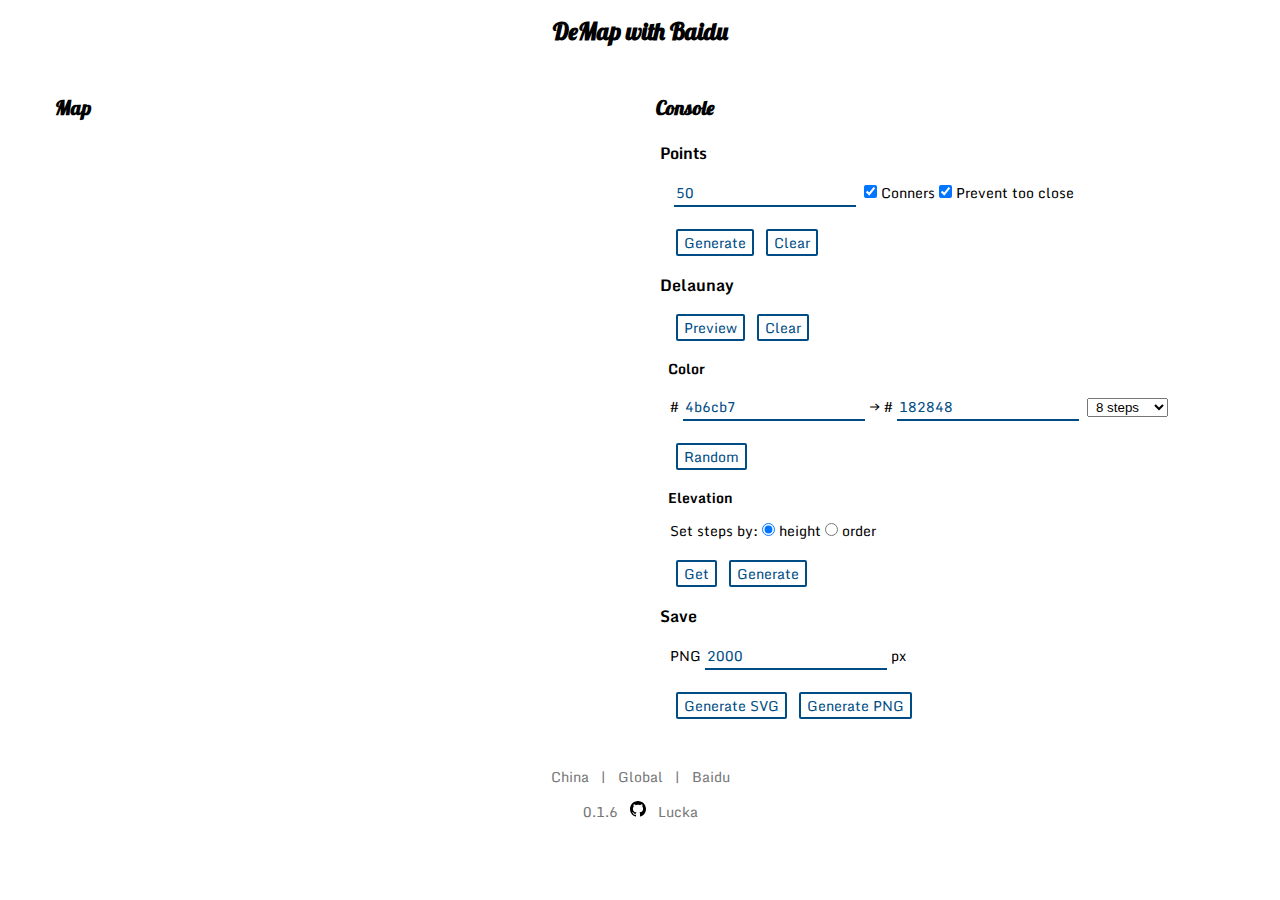
==== baidu/index.html @ 6d3d2cd4 "Upload BMap version" ====
<!DOCTYPE html>
<html>
    <meta charset="utf-8" />
    <head>
        <title>DeMap with Baidu</title>
        <meta name="viewport" content="width=device-width, initial-scale=0.8">
        <!--My Styles-->
        <link type="text/css" rel="stylesheet" href="../css/style.css">
        <link rel="stylesheet"
            href="https://fonts.googleapis.com/css?family=Monda|Lobster">
    </head>
    <body>
        <h1>DeMap with Baidu</h1>
        <div class="main-box">
            <div class="map-block">
                <h2>Map</h2>
                <div class="map-view" id="map"></div>
            </div>
            <div class="console-block">
                <h2>Console</h2>
                <h3 class="console-head">Points</h3>
                <div class="console-body">
                    <div class="console-row">
                        <input type="text" class="console-input" id="pointNumInput" value="50"></input>
                        <input type="checkbox" class="console-checkbox" id="isIncludingConners" checked>Conners</input>
                        <input type="checkbox" class="console-checkbox" id="isPreventTooClose" checked>Prevent too close</input>
                    </div>
                    <div class="console-row">
                        <button type="button" onclick="generatePoints()">Generate</button>
                        <button type="button" onclick="clearPoints()">Clear</button>
                    </div>
                </div>
                <h3 class="console-head">Delaunay</h3>
                <div class="console-body">
                    <div class="console-row">
                        <div id="delaunayCount"></div>
                        <button type="button" onclick="generateDelaunay()">Preview</button>
                        <button type="button" onclick="clearDelaunay()">Clear</button>
                    </div>
                    <h4 class="console-head">Color</h4>
                    <div class="console-row">
                        #<input type="text" class="console-input" id="colorStart" value="4b6cb7"></input>
                        →
                        #<input type="text" class="console-input" id="colorEnd" value="182848"></input>
                        <select class="console-select" id="colorStep">
                            <option value ="8">8 steps</option>
                            <option value ="16">16 steps</option>
                            <option value ="32">32 steps</option>
                            <option value ="0">Smooth</option>
                        </select>
                    </div>
                    <div class="console-row">
                        <button type="button" onclick="generateColor()">Random</button>
                    </div>
                    <h4 class="console-head">Elevation</h4>
                    <div class="console-row">
                        Set steps by:
                        <input type="radio" class="console-radio" name="elevationStepType" value="height" checked>height</input>
                        <input type="radio" class="console-radio" name="elevationStepType" value="order">order</input>
                    </div>
                    <div class="console-row">
                        <button type="button" onclick="getElevation()">Get</button>
                        <button type="button" onclick="generateElevationFill()">Generate</button>
                    </div>
                </div>
                <h3 class="console-head">Save</h3>
                <div class="console-body">
                    <div class="console-row">
                        PNG
                        <input type="text" class="console-input" id="pngSize" value="2000"></input>
                        px
                    </div>
                    <div class="console-row">
                        <button type="button" onclick="generateSVG()">Generate SVG</button>
                        <button type="button" onclick="generatePNG()">Generate PNG</button>
                        <a style="display: none" id="downloadFile">Download</a>
                    </div>
                </div>
            </div>
        </div>
        <div class="footer">
            <div class="footer-row">
                <a class="footer-item" href="./cn" title="China">China</a>
                <div class="footer-item">|</div>
                <a class="footer-item" href="../" title="Global">Global</a>
                <div class="footer-item">|</div>
                <div class="footer-item">Baidu</div>
            </div>
            <div class="footer-row">
                <div class="footer-item">0.1.6</div>
                <a class="footer-item" href="https://github.com/lucka-me/DeMap" title="GitHub">
                    <img
                        src="../src/iconmonstr-github-1.svg"
                        alt="GitHub"
                        height="16px"
                        width="16px" />
                </a>
                <a class="footer-item" href="https://lucka.moe" title="Blog" >Lucka</a>
            </div>
        </div>

        <!--Scripts-->
        <script src="../lib/DeKit.js"></script>
        <script src="../lib/ColorKit.js"></script>
        <script src="../lib/GraphicKit.js"></script>
        <script src="../lib/DeMap-Baidu.js"></script>
        <script type="text/javascript"
            src="http://api.map.baidu.com/api?v=3.0&ak=zqhHZScE8FrnSA5TLmRfIhHlIA51AQRY&callback=initMap">
        </script>
    </body>
</html>
---- css/style.css ----
body {
    font-family: Monda, sans-serif;
    font-size: 14px;
}

h1 {
    font-size: 24px;
    font-family: Lobster, serif;
    text-align: center;
}

h2 {
    font-size: 20px;
    font-family: Lobster, serif;
}

h3 {
    font-size: 16px;
    font-family: Monda, sans-serif;
}

h4 {
    font-size: 14px;
    font-family: Monda, sans-serif;
}

button,.button {
    font-family: Monda, monospace;
    font-size: 14px;
    text-decoration: none;
    color: #004D85;
    white-space: nowrap;
    flex: none;
    margin: 6px;
    padding: 0 6px;
    background: #FFF;
    border: 2px solid #004D85;
    border-radius: 2px;
    outline: none;
}

button:hover,.button:hover {
    color: #FFF;
    background: #004D85;
    cursor:pointer;
}

.main-box {
    display: flex;
    flex-wrap: wrap;
    justify-content: center;
    align-items: flex-start;
}

.map-block {
    display: flex;
    display: -moz-box;
    display: -ms-flexbox;
    flex-direction: column;
    width: 45%;
    min-width: 400px;
    padding: 16px;
}

.map-view {
    width: 100%;
    height: 0;
    padding-top: 100%;
    margin: 0px;
}

.console-block {
    display: flex;
    flex-direction: column;
    width: 45%;
    min-width: 400px;
    padding: 16px;
}

.console-head {
    font-weight: bold;
    white-space: nowrap;
    justify-content: flex-start;
    width: 100%;
    margin: 4px;
}

.console-body {
    flex: auto;
    display: flex;
    flex-direction: column;
    margin-left: 8px;
}

.console-row,.footer-row {
    display: flex;
    margin: 6px;
    flex-direction: row;
    justify-content: flex-start;
    align-items: baseline;
    white-space: nowrap;
}

.console-input {
    font-family: Monda, monospace;
    font-size: 14px;
    color: #004D85;
    margin: 4px;
    min-width: 0px;
    border: none;
    border-bottom: 2px solid #004D85;
    border-radius: 0;
    outline: none;
    background: none;
}

.console-checkbox {
    font-family: Monda, monospace;
    font-size: 16px;
    margin: 4px;
}

.console-select {
    flex: none;
    margin: 4px;
    padding-left: 4px;
    padding-right: 4px;
}

.console-select-option {
    font-family: monospace;
    white-space: nowrap;
}

.console-radio {
    flex: none;
    margin: 4px;
    padding-left: 4px;
    padding-right: 4px;
}

.footer {
    display: flex;
    flex-direction: column;
    justify-content: center;
    align-items: center;
    padding-top: 12px;
    width: 100%;
    height: 100%;
}

.footer-item {
    white-space: nowrap;
    flex: none;
    margin-left: 6px;
    margin-right: 6px;
    font-size: 14px;
    color: #777;
    text-decoration: none;
}
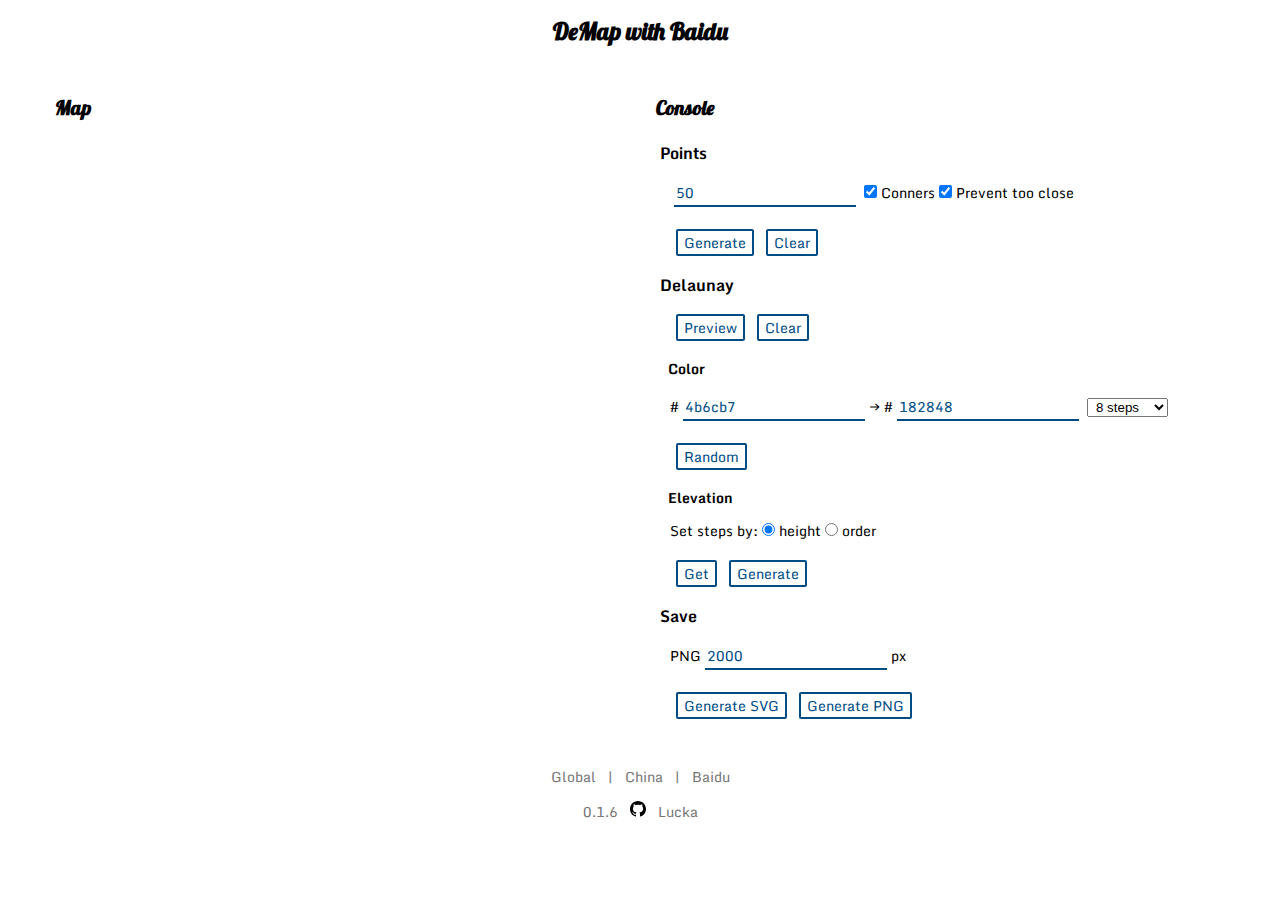
==== commit 0f7c9de8: "Modified links to sub-pages." ====
--- a/baidu/index.html
+++ b/baidu/index.html
@@ -80,9 +80,9 @@
         </div>
         <div class="footer">
             <div class="footer-row">
+                <a class="footer-item" href="../" title="Global">Global</a>
+                <div class="footer-item">|</div>
                 <a class="footer-item" href="./cn" title="China">China</a>
-                <div class="footer-item">|</div>
-                <a class="footer-item" href="../" title="Global">Global</a>
                 <div class="footer-item">|</div>
                 <div class="footer-item">Baidu</div>
             </div>
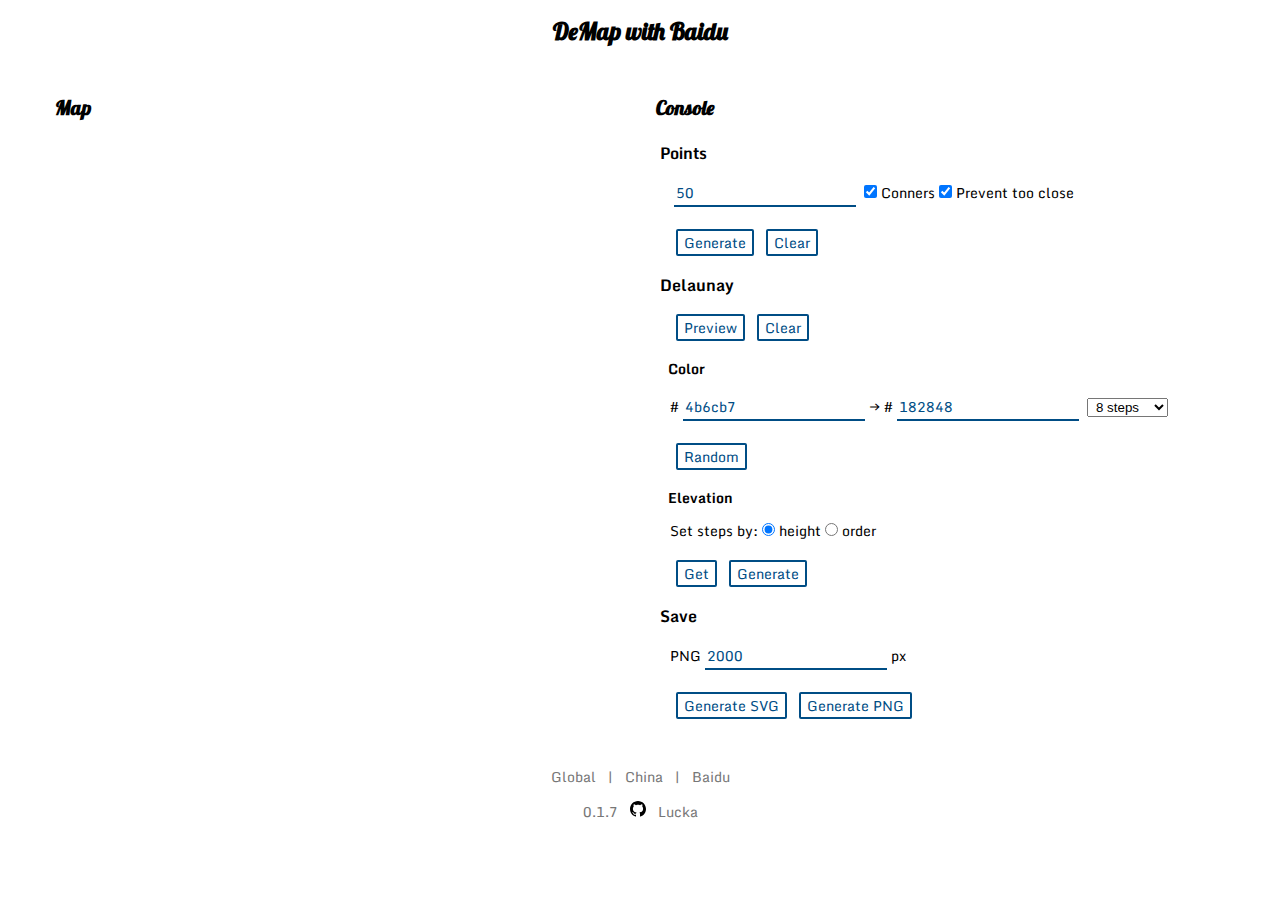
==== commit 18b7bee2: "Update [0.1.7]" ====
--- a/baidu/index.html
+++ b/baidu/index.html
@@ -87,7 +87,7 @@
                 <div class="footer-item">Baidu</div>
             </div>
             <div class="footer-row">
-                <div class="footer-item">0.1.6</div>
+                <div class="footer-item">0.1.7</div>
                 <a class="footer-item" href="https://github.com/lucka-me/DeMap" title="GitHub">
                     <img
                         src="../src/iconmonstr-github-1.svg"
@@ -107,5 +107,9 @@
         <script type="text/javascript"
             src="http://api.map.baidu.com/api?v=3.0&ak=zqhHZScE8FrnSA5TLmRfIhHlIA51AQRY&callback=initMap">
         </script>
+        <!-- For Elevetion Service -->
+        <script async defer
+            src="http://maps.google.cn/maps/api/js?key=AIzaSyDXEVq3MtUaiuVy1r_vPYOo2bWAc2HZqM0">
+        </script>
     </body>
 </html>
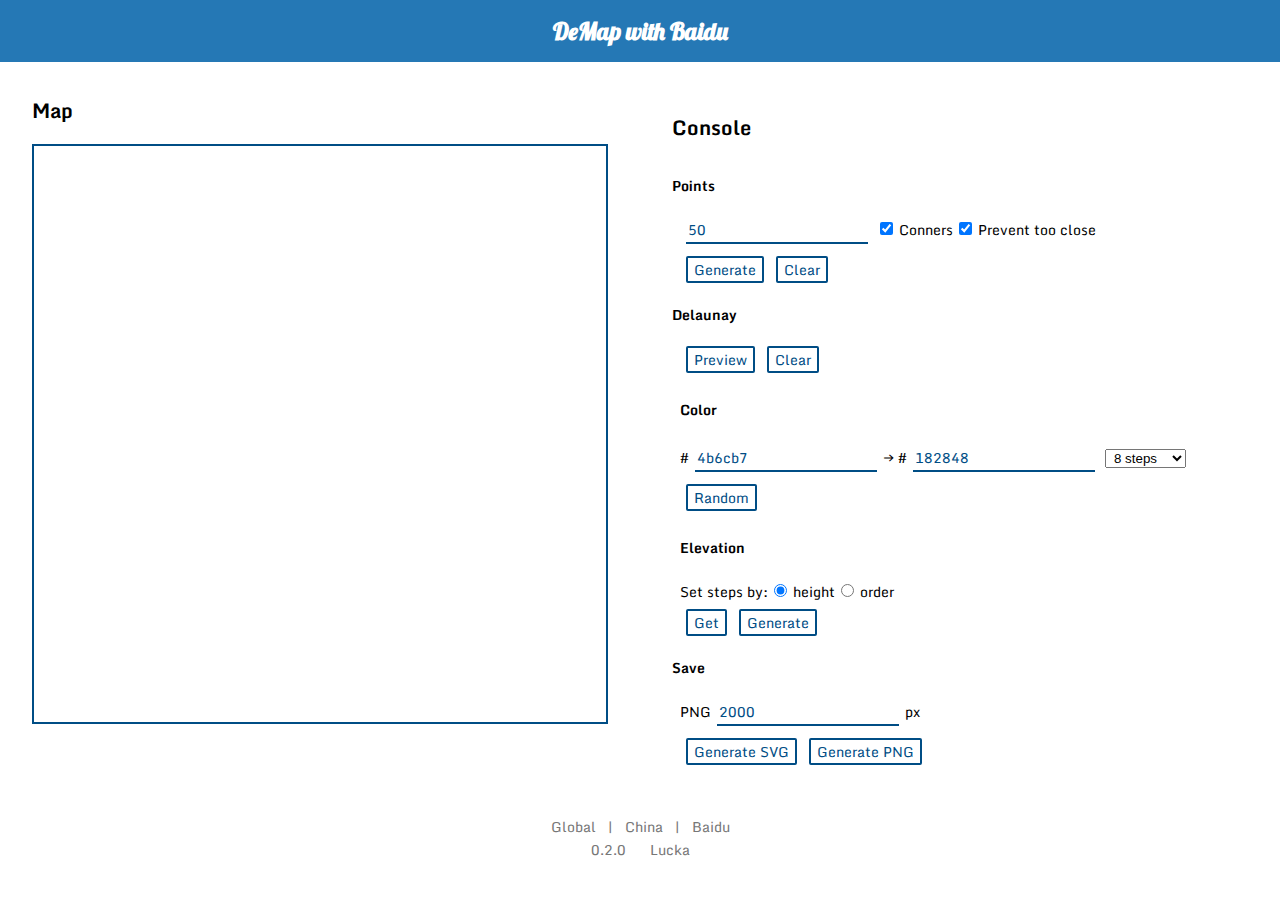
==== commit 4f6fc256: "Update [0.2.0] Changed - UI improved based on the work in Patroute-web - Download automatically inst" ====
--- a/baidu/index.html
+++ b/baidu/index.html
@@ -3,97 +3,106 @@
     <meta charset="utf-8" />
     <head>
         <title>DeMap with Baidu</title>
-        <meta name="viewport" content="width=device-width, initial-scale=0.8">
-        <!--My Styles-->
-        <link type="text/css" rel="stylesheet" href="../css/style.css">
+        <meta name="viewport" content="width=device-width, initial-scale=0.8"/>
+        <!-- Stylesheet -->
+        <link type="text/css" rel="stylesheet" href="../css/common.css"/>
         <link rel="stylesheet"
-            href="https://fonts.googleapis.com/css?family=Monda|Lobster">
+            href="https://fonts.googleapis.com/css?family=Monda|Lobster"
+        />
+        <link rel="stylesheet"
+            href="https://use.fontawesome.com/releases/v5.0.9/css/all.css"
+            integrity="sha384-5SOiIsAziJl6AWe0HWRKTXlfcSHKmYV4RBF18PPJ173Kzn7jzMyFuTtk8JA7QQG1"
+            crossorigin="anonymous"
+        />
     </head>
     <body>
-        <h1>DeMap with Baidu</h1>
+        <div class="flex-box bg-primary flex-just-c a-c">
+            <div class="flex-box frame-16">
+                <h1 class="textwhite">DeMap with Baidu</h1>
+            </div>
+        </div>
         <div class="main-box">
-            <div class="map-block">
-                <h2>Map</h2>
-                <div class="map-view" id="map"></div>
+            <div class="flex-1">
+                <div class="frame-32 min-w-400">
+                    <h2>Map</h2>
+                    <div class="map bw-2 bd-primary" id="map"></div>
+                </div>
             </div>
-            <div class="console-block">
-                <h2>Console</h2>
-                <h3 class="console-head">Points</h3>
-                <div class="console-body">
-                    <div class="console-row">
-                        <input type="text" class="console-input" id="pointNumInput" value="50"></input>
-                        <input type="checkbox" class="console-checkbox" id="isIncludingConners" checked>Conners</input>
-                        <input type="checkbox" class="console-checkbox" id="isPreventTooClose" checked>Prevent too close</input>
+            <div class="flex-1">
+                <div class="flex-box flex-dir-col frame-32">
+                    <h2>Console</h2>
+                    <h3>Points</h3>
+                    <div class="flex-box flex-dir-col margin-left-8">
+                        <div class="flex-box text-nowarp a-baseline">
+                            <input type="text" id="pointNumInput" value="50"></input>
+                            <input type="checkbox" id="isIncludingConners" checked>Conners</input>
+                            <input type="checkbox" id="isPreventTooClose" checked>Prevent too close</input>
+                        </div>
+                        <div class="flex-box text-nowarp a-baseline">
+                            <button type="button" onclick="generatePoints()">Generate</button>
+                            <button type="button" onclick="clearPoints()">Clear</button>
+                        </div>
                     </div>
-                    <div class="console-row">
-                        <button type="button" onclick="generatePoints()">Generate</button>
-                        <button type="button" onclick="clearPoints()">Clear</button>
+                    <h3>Delaunay</h3>
+                    <div class="flex-box flex-dir-col margin-left-8">
+                        <div class="flex-box text-nowarp a-baseline">
+                            <div id="delaunayCount"></div>
+                            <button type="button" onclick="generateDelaunay()">Preview</button>
+                            <button type="button" onclick="clearDelaunay()">Clear</button>
+                        </div>
+                        <h4>Color</h4>
+                        <div class="flex-box text-nowarp a-baseline">
+                            #<input type="text" id="colorStart" value="4b6cb7"></input>
+                            →
+                            #<input type="text" id="colorEnd" value="182848"></input>
+                            <select id="colorStep">
+                                <option value ="8">8 steps</option>
+                                <option value ="16">16 steps</option>
+                                <option value ="32">32 steps</option>
+                                <option value ="0">Smooth</option>
+                            </select>
+                        </div>
+                        <div class="flex-box text-nowarp a-baseline">
+                            <button type="button" onclick="generateColor()">Random</button>
+                        </div>
+                        <h4>Elevation</h4>
+                        <div class="flex-box text-nowarp a-baseline">
+                            Set steps by:
+                            <input type="radio" name="elevationStepType" value="height" checked>height</input>
+                            <input type="radio" name="elevationStepType" value="order">order</input>
+                        </div>
+                        <div class="flex-box text-nowarp a-baseline">
+                            <button type="button" onclick="getElevation()">Get</button>
+                            <button type="button" onclick="generateElevationFill()">Generate</button>
+                        </div>
                     </div>
-                </div>
-                <h3 class="console-head">Delaunay</h3>
-                <div class="console-body">
-                    <div class="console-row">
-                        <div id="delaunayCount"></div>
-                        <button type="button" onclick="generateDelaunay()">Preview</button>
-                        <button type="button" onclick="clearDelaunay()">Clear</button>
-                    </div>
-                    <h4 class="console-head">Color</h4>
-                    <div class="console-row">
-                        #<input type="text" class="console-input" id="colorStart" value="4b6cb7"></input>
-                        →
-                        #<input type="text" class="console-input" id="colorEnd" value="182848"></input>
-                        <select class="console-select" id="colorStep">
-                            <option value ="8">8 steps</option>
-                            <option value ="16">16 steps</option>
-                            <option value ="32">32 steps</option>
-                            <option value ="0">Smooth</option>
-                        </select>
-                    </div>
-                    <div class="console-row">
-                        <button type="button" onclick="generateColor()">Random</button>
-                    </div>
-                    <h4 class="console-head">Elevation</h4>
-                    <div class="console-row">
-                        Set steps by:
-                        <input type="radio" class="console-radio" name="elevationStepType" value="height" checked>height</input>
-                        <input type="radio" class="console-radio" name="elevationStepType" value="order">order</input>
-                    </div>
-                    <div class="console-row">
-                        <button type="button" onclick="getElevation()">Get</button>
-                        <button type="button" onclick="generateElevationFill()">Generate</button>
-                    </div>
-                </div>
-                <h3 class="console-head">Save</h3>
-                <div class="console-body">
-                    <div class="console-row">
-                        PNG
-                        <input type="text" class="console-input" id="pngSize" value="2000"></input>
-                        px
-                    </div>
-                    <div class="console-row">
-                        <button type="button" onclick="generateSVG()">Generate SVG</button>
-                        <button type="button" onclick="generatePNG()">Generate PNG</button>
-                        <a style="display: none" id="downloadFile">Download</a>
+                    <h3>Save</h3>
+                    <div class="flex-box flex-dir-col margin-left-8">
+                        <div class="flex-box text-nowarp a-baseline">
+                            PNG
+                            <input type="text" id="pngSize" value="2000"></input>
+                            px
+                        </div>
+                        <div class="flex-box text-nowarp a-baseline">
+                            <button type="button" onclick="generateSVG()">Generate SVG</button>
+                            <button type="button" onclick="generatePNG()">Generate PNG</button>
+                        </div>
                     </div>
                 </div>
             </div>
         </div>
         <div class="footer">
-            <div class="footer-row">
+            <div class="flex-box text-nowarp a-baseline">
                 <a class="footer-item" href="../" title="Global">Global</a>
                 <div class="footer-item">|</div>
-                <a class="footer-item" href="./cn" title="China">China</a>
+                <a class="footer-item" href="../cn" title="China">China</a>
                 <div class="footer-item">|</div>
                 <div class="footer-item">Baidu</div>
             </div>
-            <div class="footer-row">
-                <div class="footer-item">0.1.7</div>
+            <div class="flex-box text-nowarp a-baseline">
+                <a class="footer-item" href="https://github.com/lucka-me/DeMap/blob/master/CHANGELOG.md" title="Changelog">0.2.0</a>
                 <a class="footer-item" href="https://github.com/lucka-me/DeMap" title="GitHub">
-                    <img
-                        src="../src/iconmonstr-github-1.svg"
-                        alt="GitHub"
-                        height="16px"
-                        width="16px" />
+                    <i class="fab fa-github fa-lg"></i>
                 </a>
                 <a class="footer-item" href="https://lucka.moe" title="Blog" >Lucka</a>
             </div>
--- a/css/common.css
+++ b/css/common.css
@@ -0,0 +1,236 @@
+/*********/
+/* Color */
+/*********/
+/* Background */
+.bg-white   ,    .bg-white-ho:hover { background-color: #FFF    !important; }
+.bg-primary ,  .bg-primary-ho:hover { background-color: #2578B5 !important; }
+.bgl-primary, .bgl-primary-ho:hover { background-color: #63A7E7 !important; }
+.bgd-primary, .bgd-primary-ho:hover { background-color: #004D85 !important; }
+.bg-accent  ,   .bg-accent-ho:hover { background-color: #FD262C !important; }
+.bgl-accent ,  .bgl-accent-ho:hover { background-color: #FF6657 !important; }
+.bgd-accent ,  .bgd-accent-ho:hover { background-color: #C10002 !important; }
+/* Border */
+.b-white   ,    .b-white-ho:hover { border-color: #FFF    !important; }
+.b-primary ,  .b-primary-ho:hover { border-color: #2578B5 !important; }
+.bl-primary,  .bl-primar-ho:hover { border-color: #63A7E7 !important; }
+.bd-primary, .bd-primary-ho:hover { border-color: #004D85 !important; }
+.b-accent  ,   .b-accent-ho:hover { border-color: #FD262C !important; }
+.bl-accent ,  .bl-accent-ho:hover { border-color: #FF6657 !important; }
+.bd-accent ,  .bd-accent-ho:hover { border-color: #C10002 !important; }
+/* Text */
+.textwhite ,  .textwhite-ho:hover { color: #FFF    !important; }
+.textblack ,  .textblack-ho:hover { color: #000    !important; }
+.t-primary ,  .t-primary-ho:hover { color: #2578B5 !important; }
+.tl-primary, .tl-primary-ho:hover { color: #63A7E7 !important; }
+.td-primary, .td-primary-ho:hover { color: #004D85 !important; }
+.t-accent  ,   .t-accent-ho:hover { color: #FD262C !important; }
+.tl-accent ,  .tl-accent-ho:hover { color: #FF6657 !important; }
+.td-accent ,  .td-accent-ho:hover { color: #C10002 !important; }
+
+/********/
+/* Text */
+/********/
+/* Font family */
+.font    { font-family: 'Monda', sans-serif !important; }
+/* Font size */
+.font-12 { font-size: 12px !important; }
+.font-14 { font-size: 14px !important; }
+.font-16 { font-size: 16px !important; }
+.font-20 { font-size: 20px !important; }
+.font-24 { font-size: 24px !important; }
+/* Font weight */
+.font-n  { font-weight: normal !important; }
+.font-b  { font-weight: bold   !important; }
+/* Style */
+.text-nowarp { white-space: nowrap !important; }
+
+/**********/
+/* Border */
+/**********/
+/* Width */
+.bw-0 { border-width: 0px !important; }
+.bw-1 { border-width: 1px !important; border-style: solid; }
+.bw-2 { border-width: 2px !important; border-style: solid; }
+.bw-3 { border-width: 3px !important; border-style: solid; }
+/* Radius */
+.roundy-0 { border-radius: 0px !important; }
+
+/**********/
+/* Shaodw */
+/**********/
+.shadowd-ho:hover {
+    box-shadow: 0px 0px 8px #004D85;
+}
+
+/********/
+/* Flex */
+/********/
+/* Display */
+.flex-box { display: flex; }
+/* Size */
+.flex-auto { flex: auto !important; }
+.flex-1    { flex: 1    !important; }
+.flex-2    { flex: 2    !important; }
+/* Direction */
+.flex-dir-col { flex-direction: column !important; }
+/* Warp */
+.flex-warp { flex-wrap: wrap !important; }
+.flex-nowarp { flex-wrap: nowrap !important; }
+/* Justity */
+.flex-just-c { justify-content: center !important; }
+
+/*********/
+/* Align */
+/*********/
+.a-baseline { align-items: baseline !important; }
+.a-c  { align-items: center !important; }
+.ac-c { align-content: center !important; }
+.at-c { text-align: center !important; }
+
+/********/
+/* Size */
+/********/
+/* Width and height */
+.min-w-200 { min-width:  200px !important; }
+.min-w-400 { min-width:  400px !important; }
+.min-h-600 { min-height: 600px !important; }
+.max-h-360 { max-height: 360px !important; }
+.fullwidth { width: 100% !important; }
+.halfwidth { width: 50% !important; }
+
+/*********/
+/* Frame */
+/*********/
+.frame-12 { margin: 12px !important; }
+.frame-16 { margin: 16px !important; }
+.frame-24 { margin: 24px !important; }
+.frame-32 { margin: 32px !important; }
+
+/**********************/
+/* Margin and padding */
+/**********************/
+/* Margin */
+.margin-left-8 { margin-left: 8px !important; }
+/* Padding */
+.padding-0 { padding: 0 !important; }
+
+/********/
+/* Part */
+/********/
+body {
+    font-family: 'Monda', sans-serif;
+    font-size: 14px;
+    font-weight: normal;
+    margin: 0;
+}
+
+.main-box {
+    display: flex;
+    flex-wrap: wrap;
+    justify-content: center;
+    align-items: flex-start;
+    width: 100%;
+}
+
+h1 {
+    font-family: 'Lobster', serif;
+    font-size: 24px;
+    font-weight: bold;
+    margin: 0;
+}
+
+h2 {
+    font-size: 20px;
+}
+
+h3 {
+    font-size: 16px;
+}
+
+h3 {
+    font-size: 14px;
+}
+
+/* Footer */
+.footer {
+    display: flex;
+    flex-direction: column;
+    justify-content: center;
+    align-items: center;
+    padding-top: 12px;
+    width: 100%;
+    height: 100%;
+}
+/* Item */
+.footer-item {
+    white-space: nowrap;
+    flex: none;
+    margin-left: 6px;
+    margin-right: 6px;
+    font-size: 14px;
+    color: #777;
+    text-decoration: none;
+}
+
+a.footer-item:hover {
+    color: #004D85;
+}
+
+/********/
+/* Item */
+/********/
+/* Button */
+button,.button {
+    font-family: 'Monda', monospace;
+    font-size: 14px;
+    color: #004D85;
+    text-decoration: none;
+    white-space: nowrap;
+    flex: none;
+    margin: 6px;
+    padding: 0 6px;
+    background: #FFF;
+    border: 2px solid #004D85;
+    border-radius: 2px;
+    outline: none;
+}
+
+button:hover,.button:hover {
+    color: #FFF;
+    background: #004D85;
+    cursor: pointer;
+}
+
+/* Editor */
+input {
+    font-family: 'Monda', monospace;
+    color: #004D85;
+    font-size: 14px;
+    border: none;
+    border-bottom: 2px solid #004D85;
+    border-radius: 0;
+    outline: none;
+    background: none;
+    min-width: 0px;
+    margin: 6px;
+}
+
+select {
+    flex: none;
+    margin: 4px;
+    padding-left: 4px;
+    padding-right: 4px;
+}
+
+/* Split */
+div.split {
+    flex: auto;
+    min-width: 0px;
+}
+
+/* Map */
+.map {
+    height: 0;
+    padding-top: 100%;
+    margin: 0px;
+}
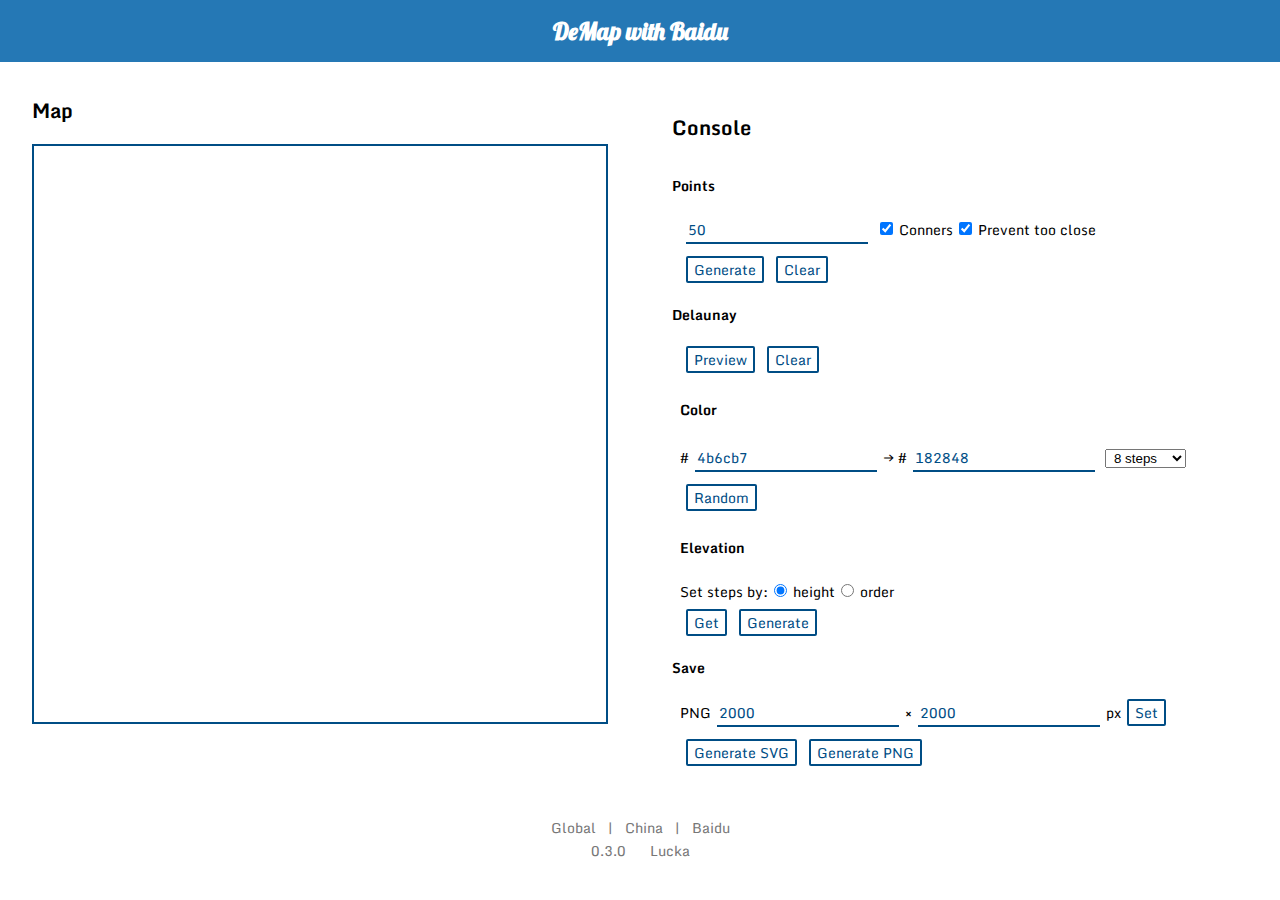
==== commit 1d6db1c7: "Update [0.3.0] Added - Set the size of map and image" ====
--- a/baidu/index.html
+++ b/baidu/index.html
@@ -80,8 +80,11 @@
                     <div class="flex-box flex-dir-col margin-left-8">
                         <div class="flex-box text-nowarp a-baseline">
                             PNG
-                            <input type="text" id="pngSize" value="2000"></input>
+                            <input type="text" id="imgWidth" value="2000"></input>
+                            ×
+                            <input type="text" id="imgHeight" value="2000"></input>
                             px
+                            <button type="button" onclick="resizeMap()">Set</button>
                         </div>
                         <div class="flex-box text-nowarp a-baseline">
                             <button type="button" onclick="generateSVG()">Generate SVG</button>
@@ -100,7 +103,7 @@
                 <div class="footer-item">Baidu</div>
             </div>
             <div class="flex-box text-nowarp a-baseline">
-                <a class="footer-item" href="https://github.com/lucka-me/DeMap/blob/master/CHANGELOG.md" title="Changelog">0.2.0</a>
+                <a class="footer-item" href="https://github.com/lucka-me/DeMap/blob/master/CHANGELOG.md" title="Changelog">0.3.0</a>
                 <a class="footer-item" href="https://github.com/lucka-me/DeMap" title="GitHub">
                     <i class="fab fa-github fa-lg"></i>
                 </a>
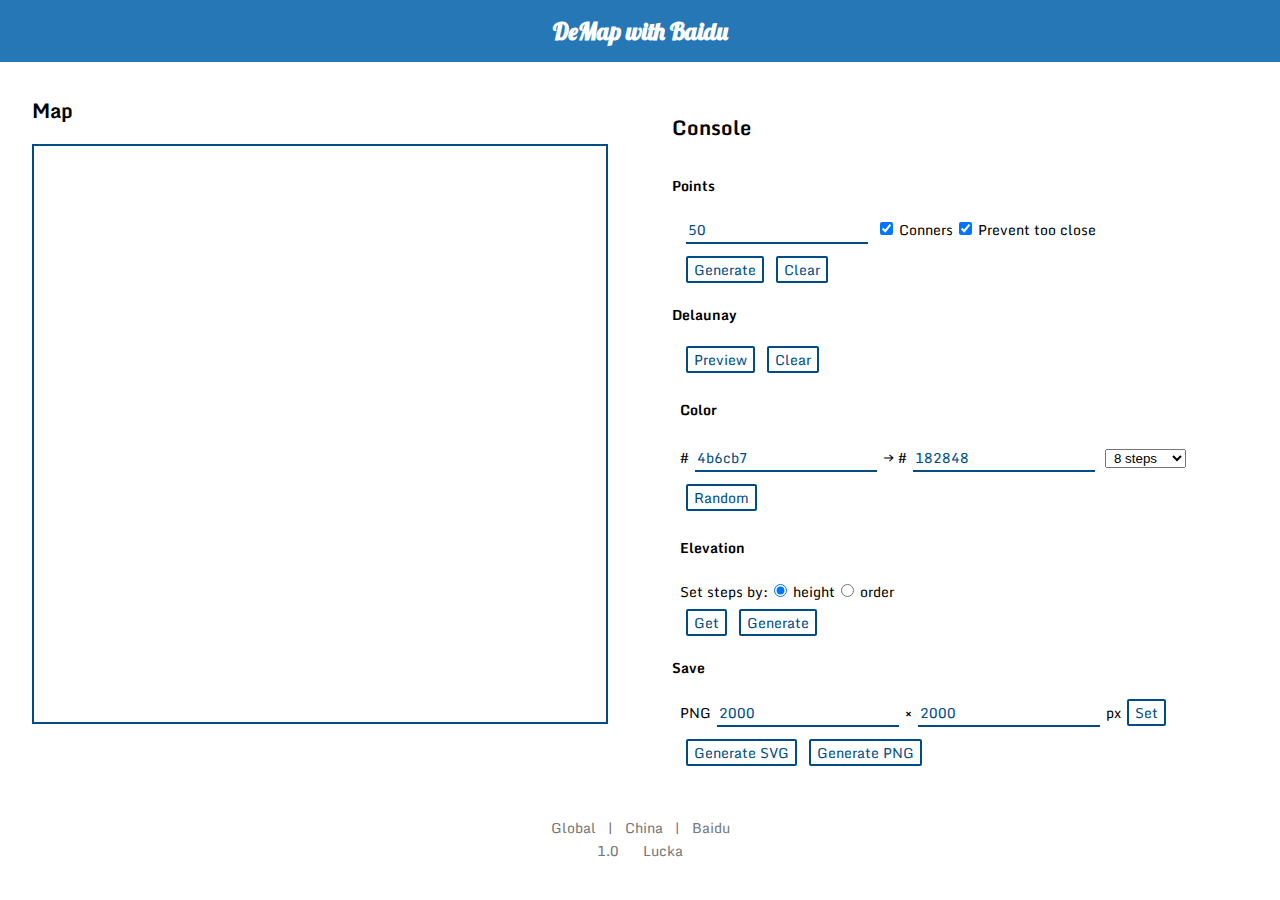
==== commit 369ce806: "Update [1.0] - 2018-07-16 Added - Generate PNG" ====
--- a/baidu/index.html
+++ b/baidu/index.html
@@ -103,7 +103,7 @@
                 <div class="footer-item">Baidu</div>
             </div>
             <div class="flex-box text-nowarp a-baseline">
-                <a class="footer-item" href="https://github.com/lucka-me/DeMap/blob/master/CHANGELOG.md" title="Changelog">0.3.0</a>
+                <a class="footer-item" href="https://github.com/lucka-me/DeMap/blob/master/CHANGELOG.md" title="Changelog">1.0</a>
                 <a class="footer-item" href="https://github.com/lucka-me/DeMap" title="GitHub">
                     <i class="fab fa-github fa-lg"></i>
                 </a>
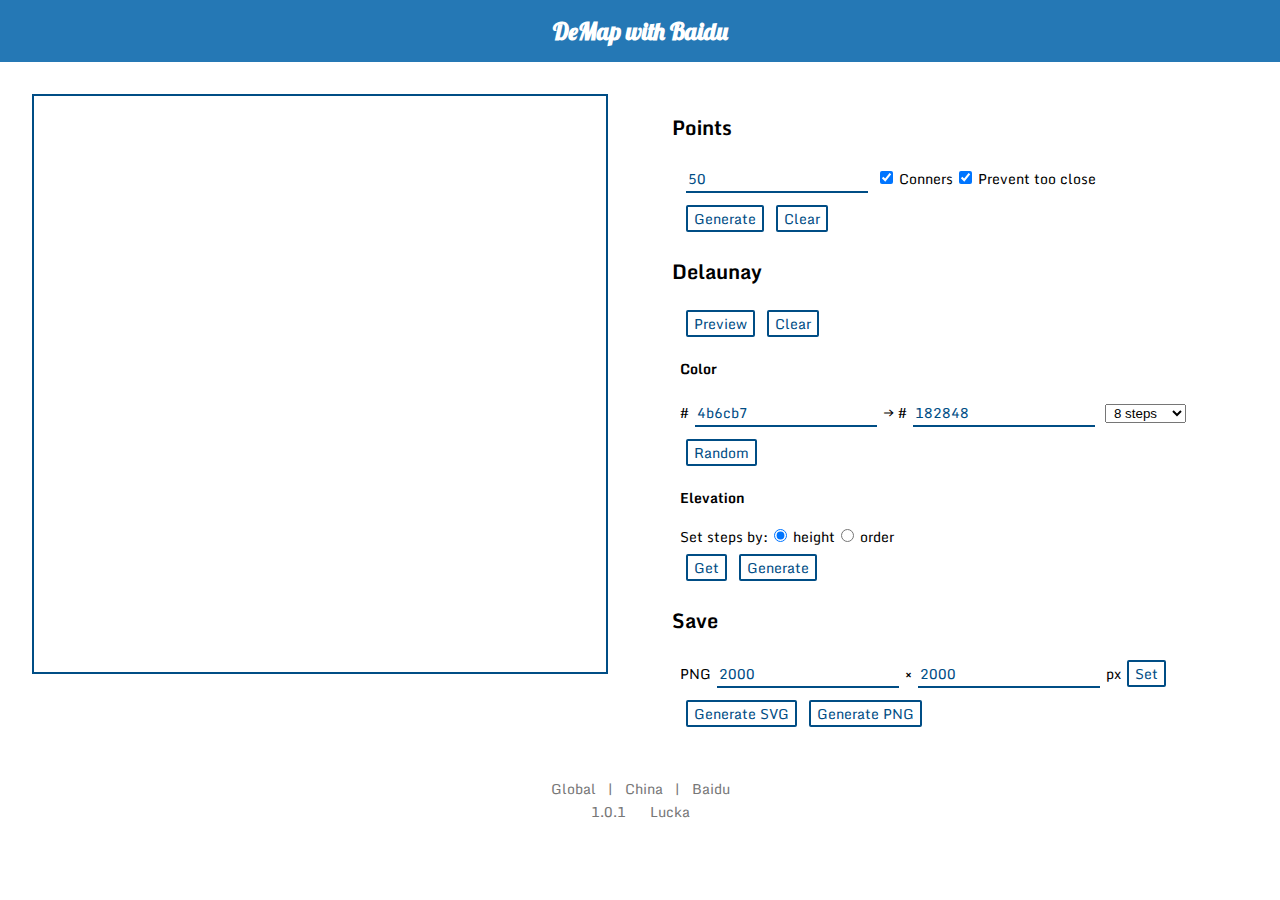
==== commit 16379c04: "Update [1.0.1] Changed - UI improved - Merged some code" ====
--- a/baidu/index.html
+++ b/baidu/index.html
@@ -23,15 +23,13 @@
         </div>
         <div class="main-box">
             <div class="flex-1">
-                <div class="frame-32 min-w-400">
-                    <h2>Map</h2>
+                <div class="flex-box flex-dir-col frame-32 min-w-400">
                     <div class="map bw-2 bd-primary" id="map"></div>
                 </div>
             </div>
             <div class="flex-1">
                 <div class="flex-box flex-dir-col frame-32">
-                    <h2>Console</h2>
-                    <h3>Points</h3>
+                    <h2>Points</h2>
                     <div class="flex-box flex-dir-col margin-left-8">
                         <div class="flex-box text-nowarp a-baseline">
                             <input type="text" id="pointNumInput" value="50"></input>
@@ -43,14 +41,14 @@
                             <button type="button" onclick="clearPoints()">Clear</button>
                         </div>
                     </div>
-                    <h3>Delaunay</h3>
+                    <h2>Delaunay</h2>
                     <div class="flex-box flex-dir-col margin-left-8">
                         <div class="flex-box text-nowarp a-baseline">
                             <div id="delaunayCount"></div>
                             <button type="button" onclick="generateDelaunay()">Preview</button>
                             <button type="button" onclick="clearDelaunay()">Clear</button>
                         </div>
-                        <h4>Color</h4>
+                        <h3>Color</h3>
                         <div class="flex-box text-nowarp a-baseline">
                             #<input type="text" id="colorStart" value="4b6cb7"></input>
                             →
@@ -65,7 +63,7 @@
                         <div class="flex-box text-nowarp a-baseline">
                             <button type="button" onclick="generateColor()">Random</button>
                         </div>
-                        <h4>Elevation</h4>
+                        <h3>Elevation</h3>
                         <div class="flex-box text-nowarp a-baseline">
                             Set steps by:
                             <input type="radio" name="elevationStepType" value="height" checked>height</input>
@@ -76,7 +74,7 @@
                             <button type="button" onclick="generateElevationFill()">Generate</button>
                         </div>
                     </div>
-                    <h3>Save</h3>
+                    <h2>Save</h2>
                     <div class="flex-box flex-dir-col margin-left-8">
                         <div class="flex-box text-nowarp a-baseline">
                             PNG
@@ -103,7 +101,7 @@
                 <div class="footer-item">Baidu</div>
             </div>
             <div class="flex-box text-nowarp a-baseline">
-                <a class="footer-item" href="https://github.com/lucka-me/DeMap/blob/master/CHANGELOG.md" title="Changelog">1.0</a>
+                <a class="footer-item" href="https://github.com/lucka-me/DeMap/blob/master/CHANGELOG.md" title="Changelog">1.0.1</a>
                 <a class="footer-item" href="https://github.com/lucka-me/DeMap" title="GitHub">
                     <i class="fab fa-github fa-lg"></i>
                 </a>
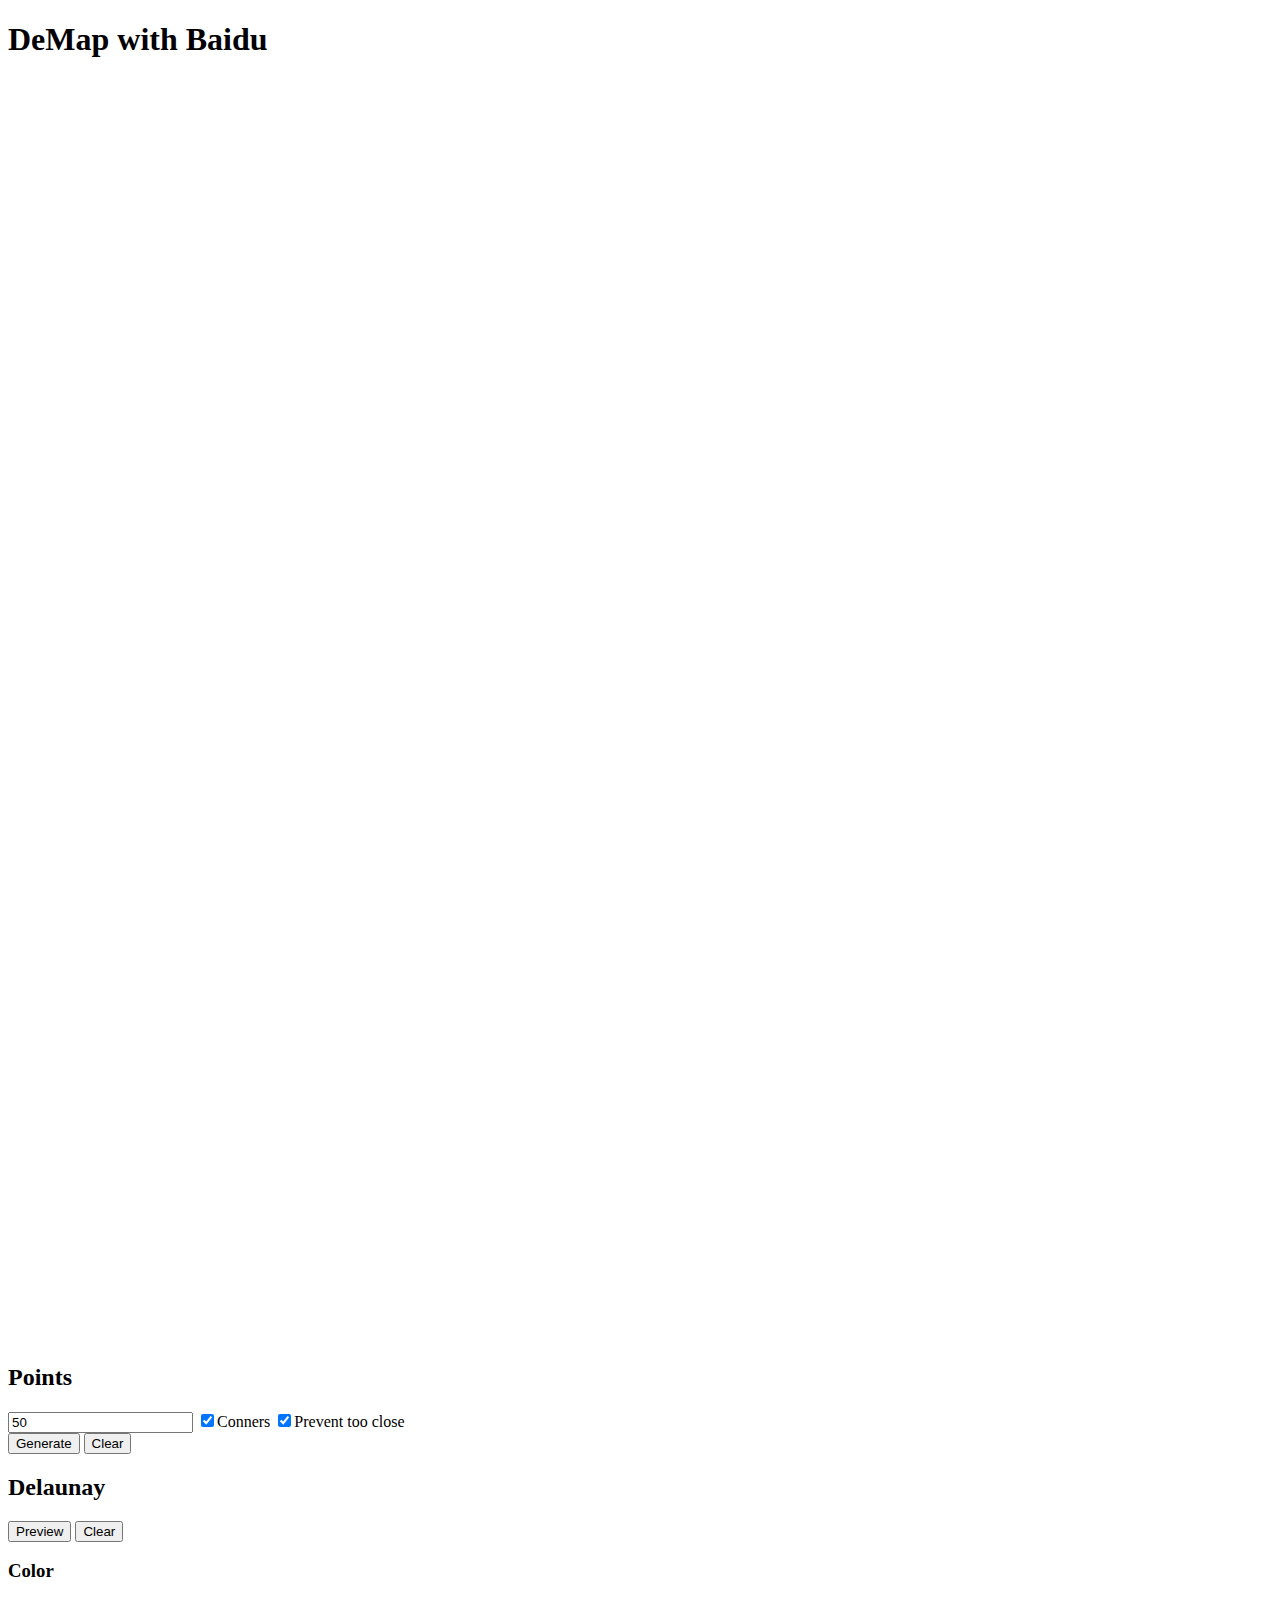
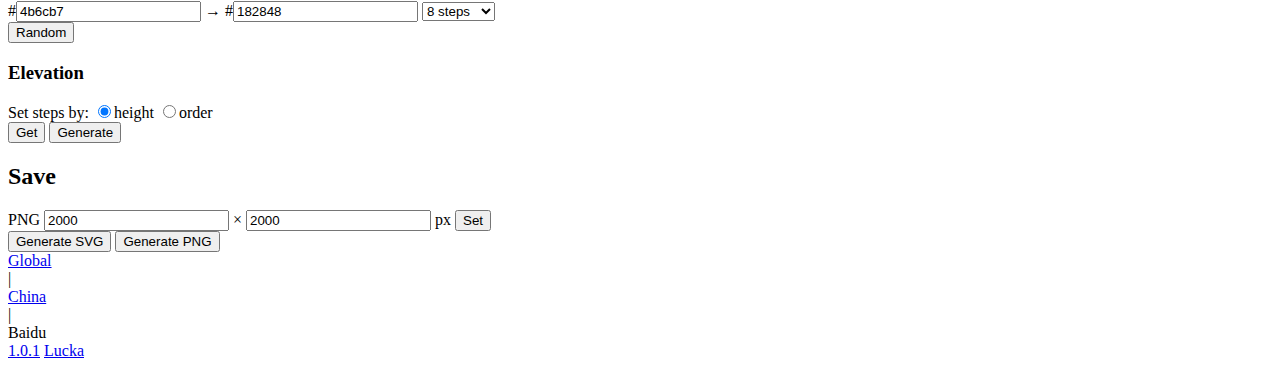
==== commit 4f392f81: "Update [1.0.2] Changed - Using toolkit/Web/CSS/common.css" ====
--- a/baidu/index.html
+++ b/baidu/index.html
@@ -5,7 +5,8 @@
         <title>DeMap with Baidu</title>
         <meta name="viewport" content="width=device-width, initial-scale=0.8"/>
         <!-- Stylesheet -->
-        <link type="text/css" rel="stylesheet" href="../css/common.css"/>
+        <link type="text/css" rel="stylesheet" href="https://lucka.moe/toolkit/css/common.css" />
+        <link type="text/css" rel="stylesheet" href="../css/extended.css"/>
         <link rel="stylesheet"
             href="https://fonts.googleapis.com/css?family=Monda|Lobster"
         />
--- a/css/extended.css
+++ b/css/extended.css
@@ -0,0 +1,6 @@
+/* Map */
+.map {
+    height: 0;
+    padding-top: 100%;
+    margin: 0px;
+}
